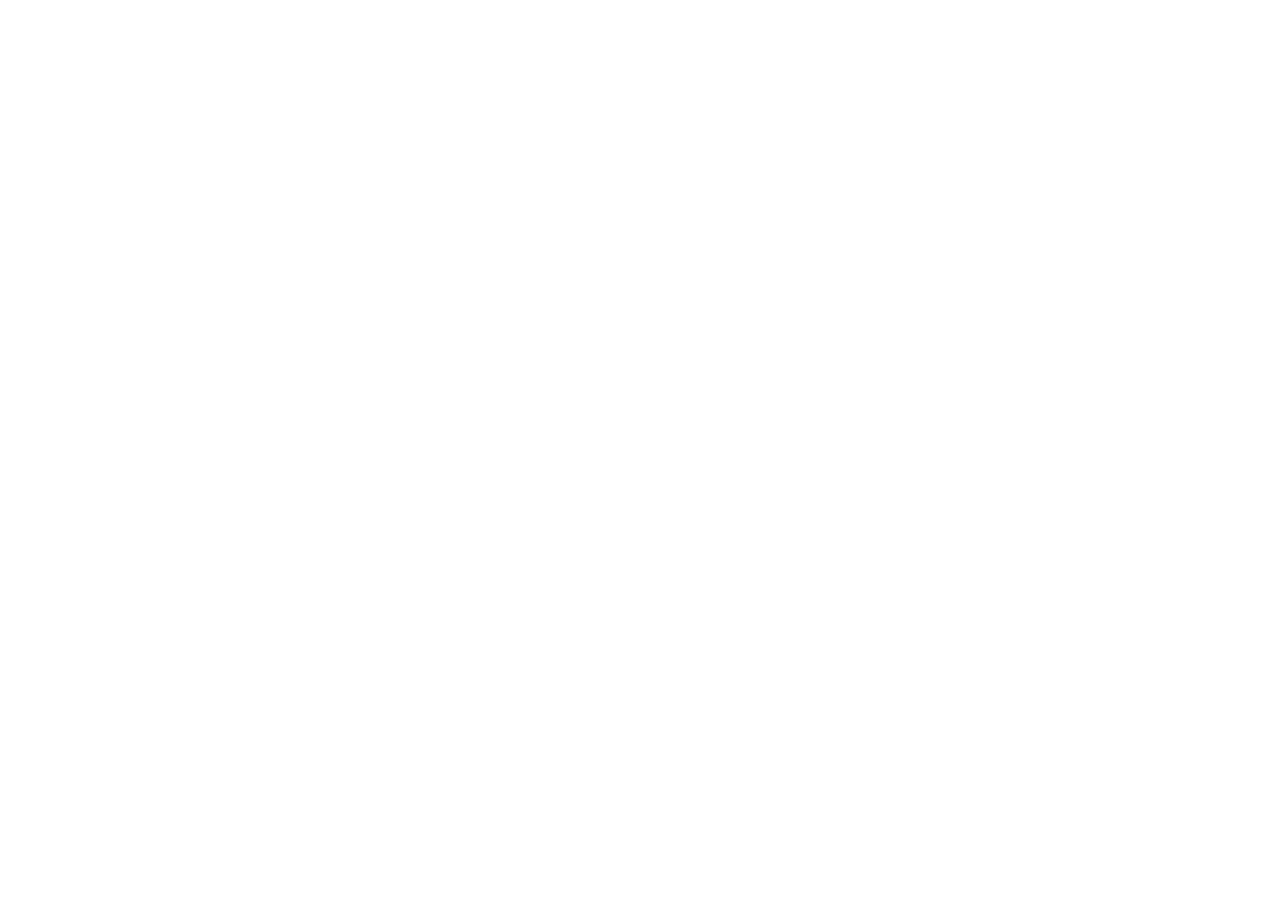
==== FrontEnd_II/CheckPointFront-II/index.html @ bf41f3f2 "estrutura basica" ====
<!DOCTYPE html>
<html lang="en">
<head>
    <meta charset="UTF-8">
    <meta http-equiv="X-UA-Compatible" content="IE=edge">
    <meta name="viewport" content="width=device-width, initial-scale=1.0">
    <link rel="stylesheet" href="./styles.css">
    <title>Document</title>
</head>
<body>
    


    <script src="./main.js"></script>    
</body>
</html>
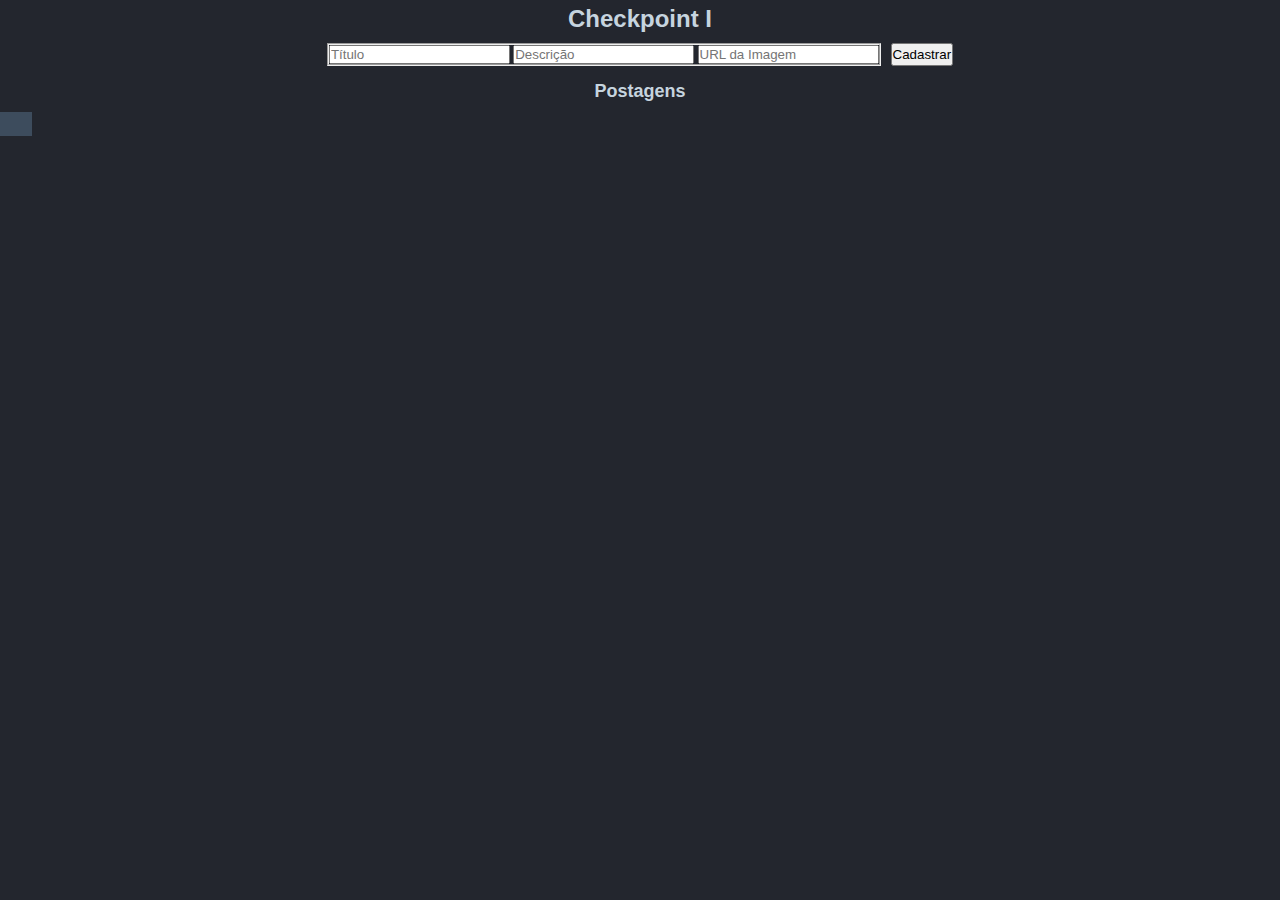
==== commit 04282db5: "ver.1.0" ====
--- a/FrontEnd_II/CheckPointFront-II/index.html
+++ b/FrontEnd_II/CheckPointFront-II/index.html
@@ -5,11 +5,34 @@
     <meta http-equiv="X-UA-Compatible" content="IE=edge">
     <meta name="viewport" content="width=device-width, initial-scale=1.0">
     <link rel="stylesheet" href="./styles.css">
-    <title>Document</title>
+    <title>Lista de desejos</title>
 </head>
-<body>
-    
+<body> 
+    <div class="cadastro_header">
+        <h1>Checkpoint I</h1>
+    </div>   
+    <div class="container_cadastro">
+       
+        <form>
+            <fieldset>
+                <input type="text" onfocus="this.value=''" placeholder="Título" id="titulo">
+                <input type="text" onfocus="this.value=''" placeholder="Descrição" id="descricao">
+                <input type="text" onfocus="this.value=''" placeholder="URL da Imagem" id="imagem">
+            </fieldset>
+            
+        </form>
+        <button type="submit" id="cadastrar">Cadastrar</button>    
 
+        
+    </div>
+
+    <h2>Postagens</h2>
+
+    <!-- <div class="hr"></div> -->
+
+    <div class="container" id="couteudoPrincipal">
+
+    </div>
 
     <script src="./main.js"></script>    
 </body>
--- a/FrontEnd_II/CheckPointFront-II/styles.css
+++ b/FrontEnd_II/CheckPointFront-II/styles.css
@@ -0,0 +1,83 @@
+*{
+    padding: 0;
+    margin:0;
+}
+
+body{
+    position: relative;
+    min-height: 100%;
+    font-family: Arial, Helvetica, sans-serif;
+    color: #c6d4df;
+    font-size: 12px;
+    background-color: #23262E;
+    
+}
+
+fieldset{
+    margin:5px
+}
+
+button{
+    margin: 5px
+}
+
+h2{
+    margin:5px;
+    padding: 5px;
+    text-align: center;
+}
+
+
+
+
+.cadastro_header{
+    display: block;
+    text-align: center;
+    margin: 5px;
+}
+
+.container_cadastro{
+    
+    display: flex;    
+    flex-grow: 1;
+    justify-content: center;
+    
+    
+}
+
+.container{
+    display: flex;
+    position: absolute;
+    flex-direction: row;
+    padding: 16px 16px 8px 16px;
+    background-color: rgba(64, 81, 99, 0.9);
+    color: #b2b8bd;
+    margin-bottom: 10px;
+    width: calc(100%-32px);
+    font-family: "Motiva Sans", Sans-serif;
+    font-weight: 200;   
+    flex-wrap: wrap;
+    justify-content: space-evenly;
+}
+.item{
+    border: 1px;
+    border-color: aliceblue;
+    border-style: solid;
+    margin: 2px;
+}
+
+.img_container{
+    width: 292px;
+    height: 136px;
+    position: relative;
+    margin: 5px;
+    
+    
+
+}
+
+img{
+    max-width: 100%;
+    max-height: 100%;
+    
+}
